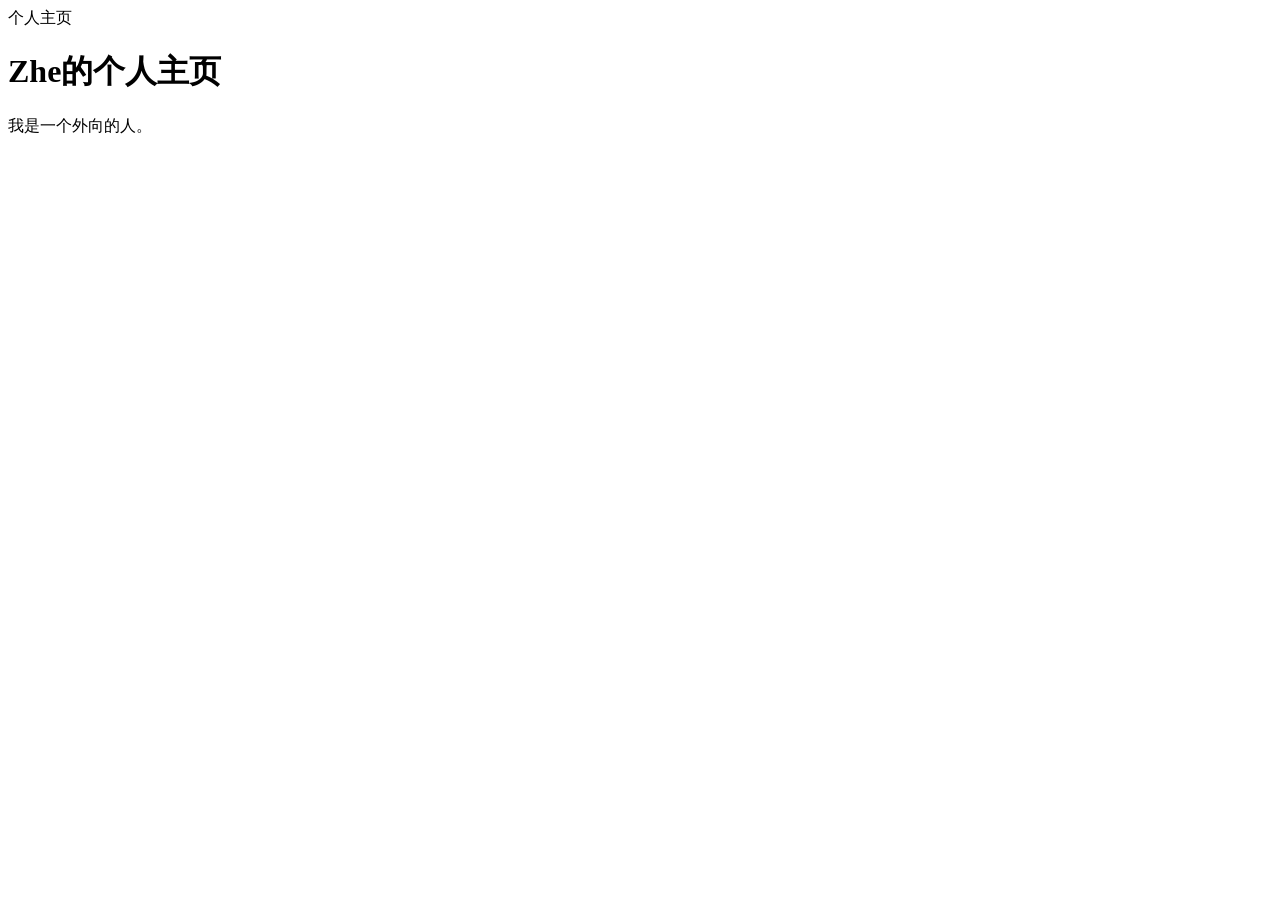
==== homepage/index.html @ 892d746f "添加个人主页页面骨架" ====
<!DOCTYPE html>
<html lang="zh-CN">
<head>
    <meta charset="UTF-8">
    <meta name="viewport" content="width=device-width,initial-scale=1.0"
    <title>个人主页</title>
</head>
<body>
    <h1>Zhe的个人主页</h1>
    <p>我是一个外向的人。</p>
</body>
</html>
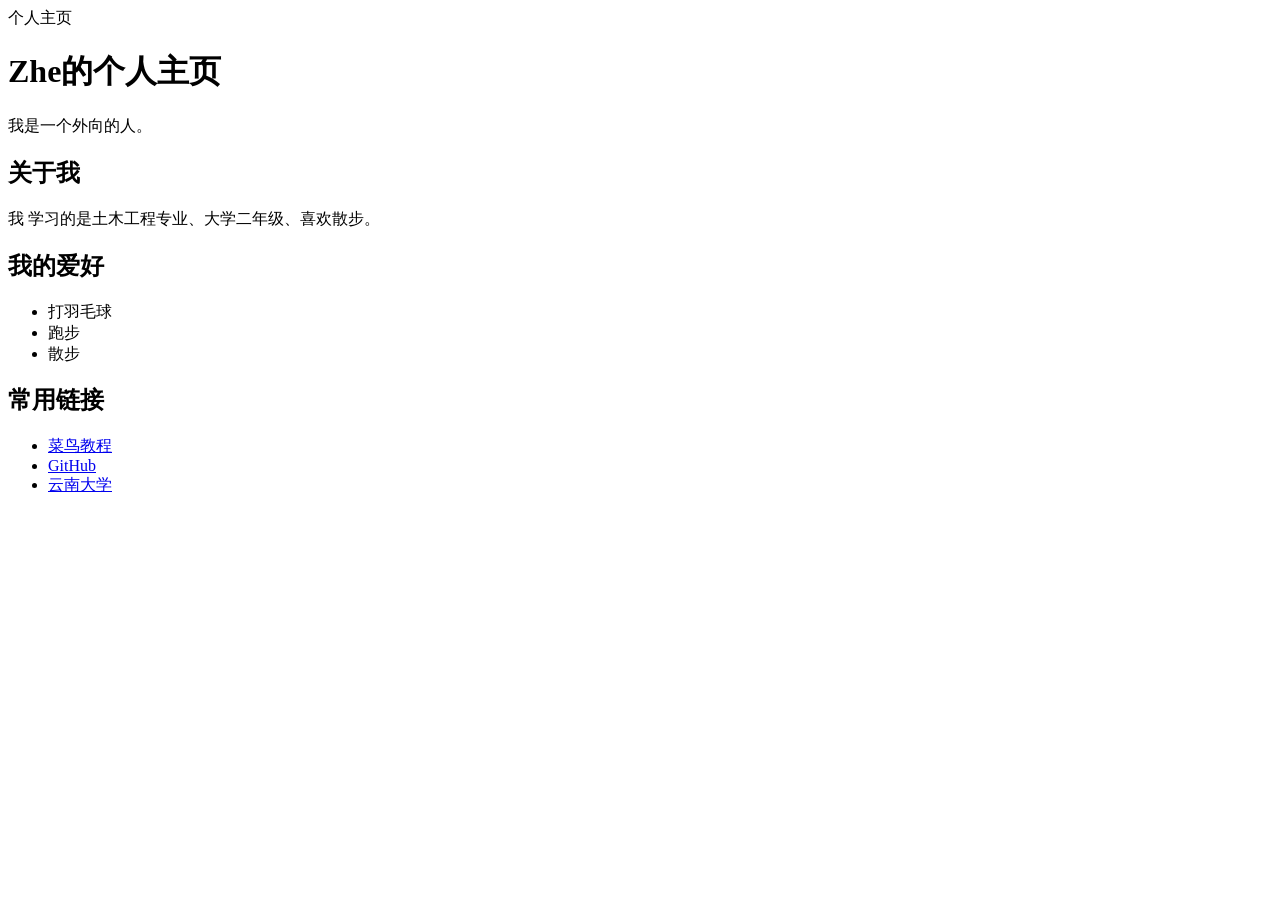
==== commit 1fed317f: "补充自我介绍、爱好和链接列表" ====
--- a/homepage/index.html
+++ b/homepage/index.html
@@ -8,5 +8,21 @@
 <body>
     <h1>Zhe的个人主页</h1>
     <p>我是一个外向的人。</p>
+    <h2>关于我</h2>
+    <p>我 学习的是土木工程专业、大学二年级、喜欢散步。</p>
+    <h2>我的爱好</h2>
+    <ul>
+        <li>打羽毛球</li>
+        <li>跑步</li>
+        <li>散步</li>
+    </ul>
+    <h2>常用链接</h2>
+    <ul>
+        <li><a href="https://www.runoob.com/html/html-tutorial.html"
+    target="_blank">菜鸟教程</a></li>
+        <li><a href="https://github.com" target="_blank">GitHub</a></li>
+        <li><a href="https://www.yunnan.edu.cn" target="_blank">云南大学
+        </a></li>
+    </ul>
 </body>
 </html>
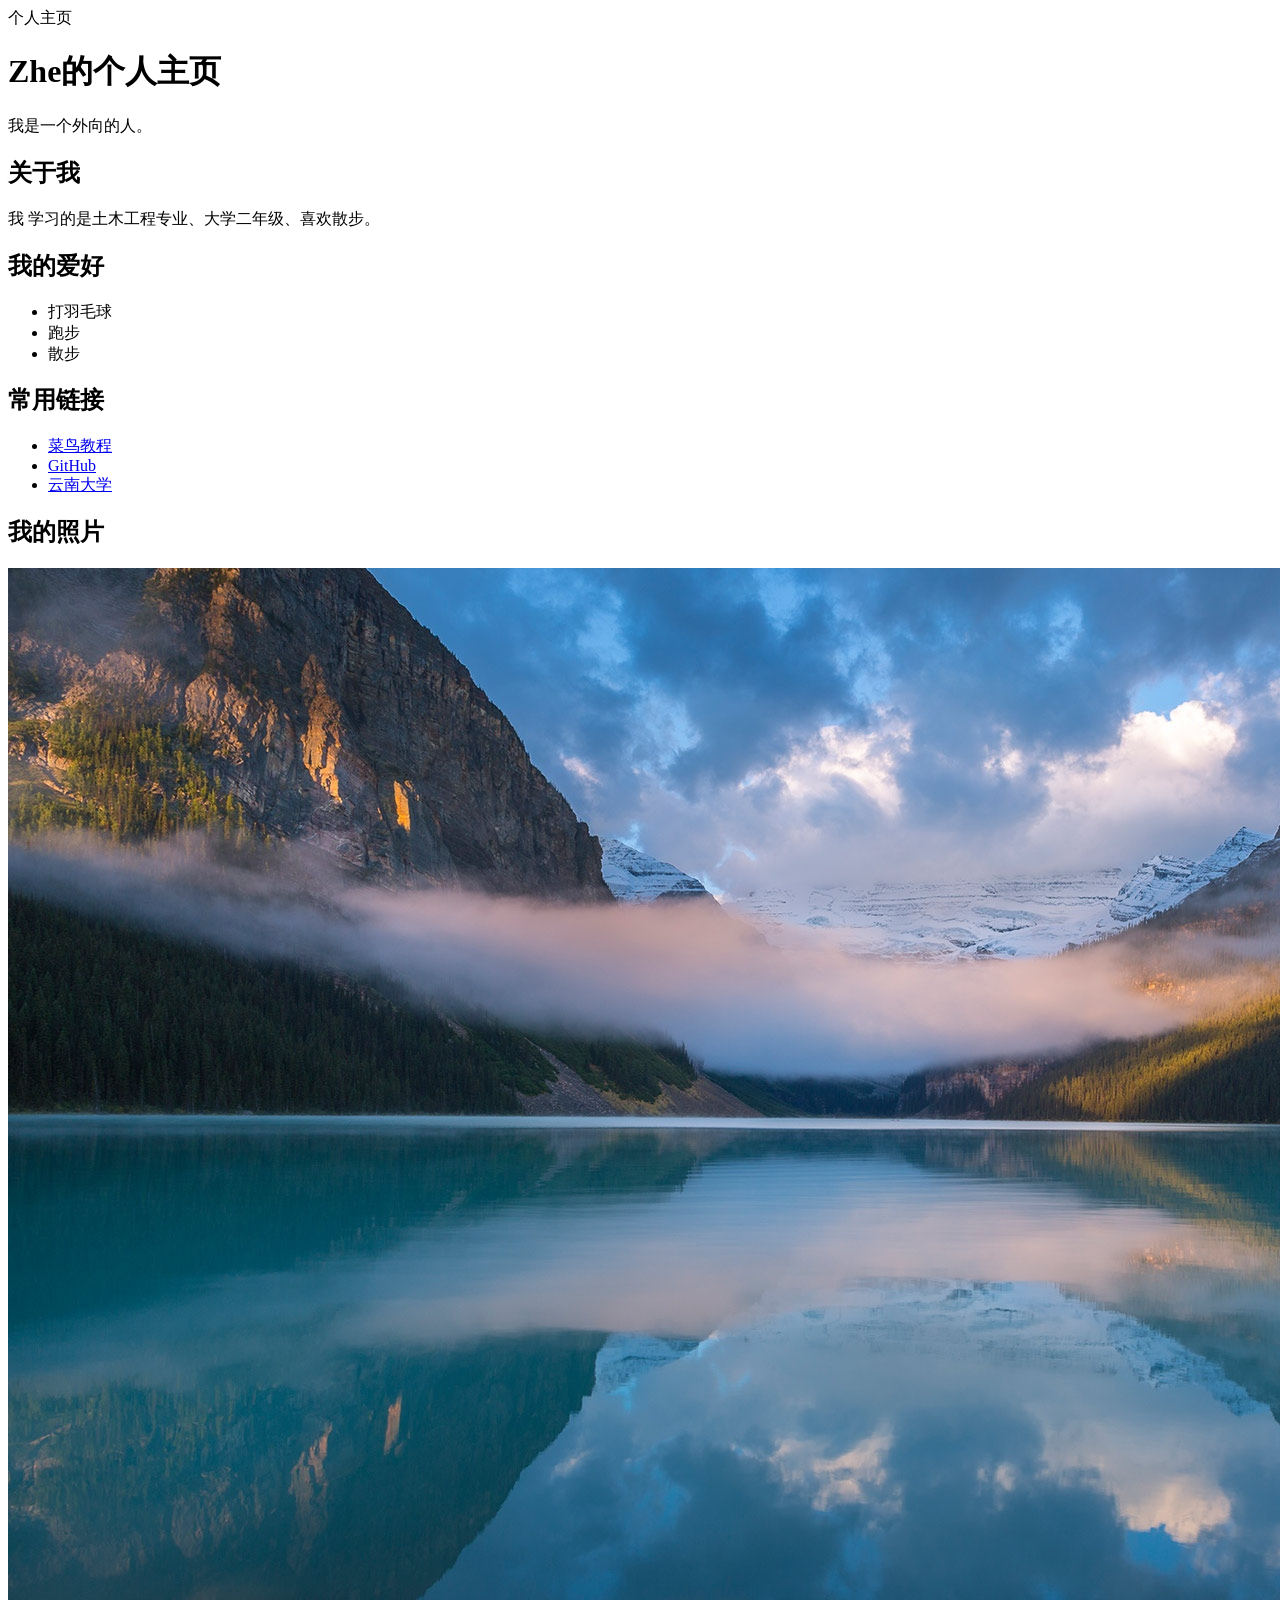
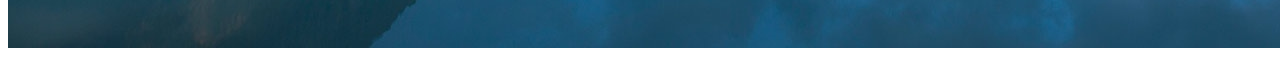
==== commit c26bbd01: "添加个人照片" ====
--- a/homepage/index.html
+++ b/homepage/index.html
@@ -24,5 +24,7 @@
         <li><a href="https://www.yunnan.edu.cn" target="_blank">云南大学
         </a></li>
     </ul>
+    <h2>我的照片</h2>
+    <img src="images/me.jpg" alt="我的照片">
 </body>
 </html>
